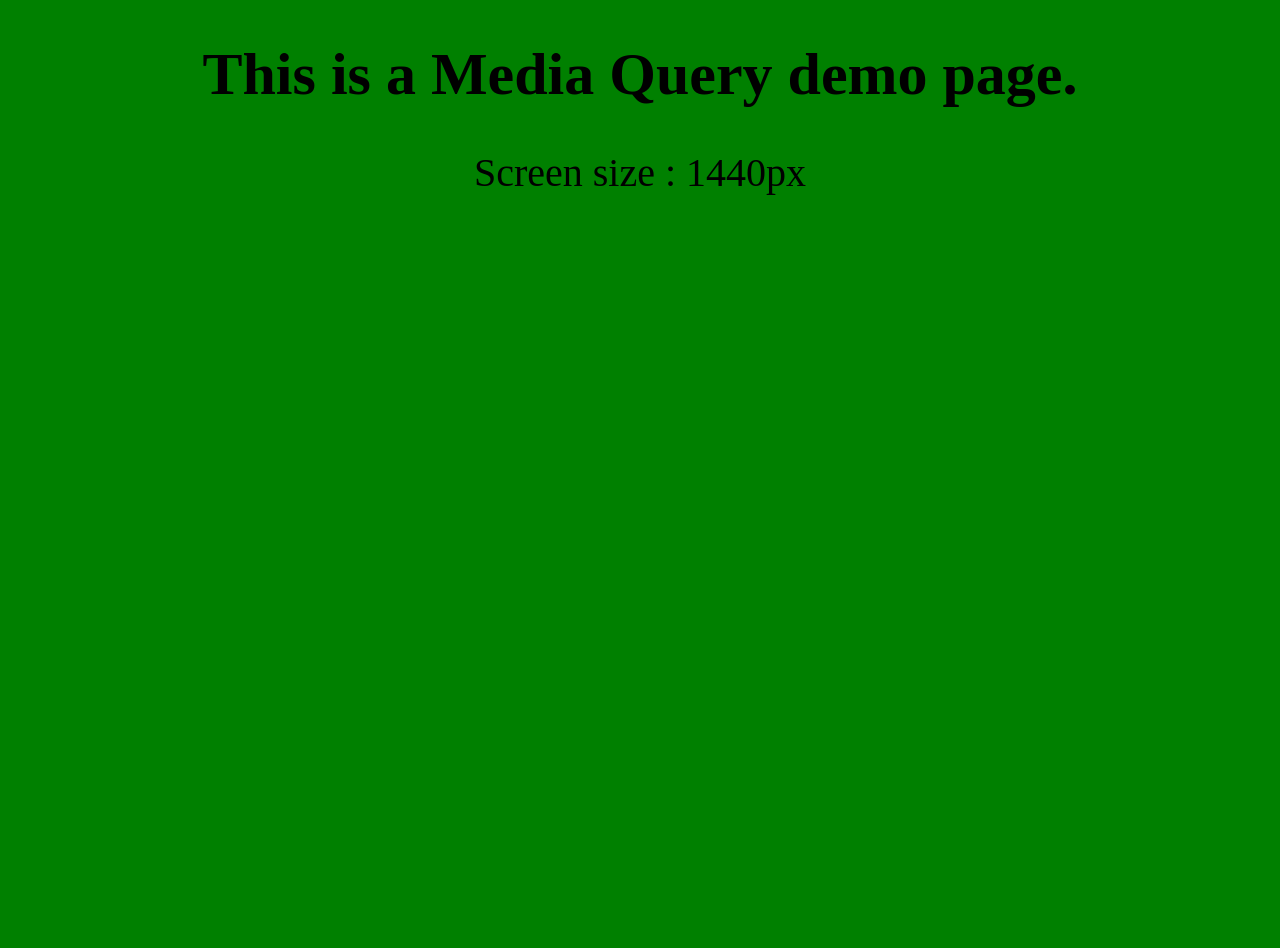
==== 09 FEB HTML & CSS Project  1/index.html @ 050cd309 "Add files via upload" ====
<!DOCTYPE html>
<html lang="en">
<head>
    <meta charset="UTF-8">
    <meta http-equiv="X-UA-Compatible" content="IE=edge">
    <meta name="viewport" content="width=device-width, initial-scale=1.0">
    <title>Document</title>
    <link rel="stylesheet" href="style.css">
</head>
<body>
    <!-- Media Query demo page -->
    <h1>This is a Media Query demo page.</h1>
    <p class="largeScreen">Screen size : 1440px</p>
    <p class="laptopScreen">Screen size : 1024px</p>
    <p class="tablet">Screen size : 768px</p>
    <p class="mobilePhone">Screen size : 425px</p>
</body>
</html>
---- 09 FEB HTML & CSS Project  1/style.css ----
body {
  height: 100vh;
  background-color:aquamarine;
}

h1 {
  font-size: 60px;
  text-align: center;
}

.largeScreen {
  font-size: 40px;
  text-align: center;
  display: none;
}
.laptopScreen {
  font-size: 40px;
  text-align: center;
  display: none;
}
.tablet {
  font-size: 40px;
  text-align: center;
  display: none;
}
.mobilePhone {
  font-size: 40px;
  text-align: center;
  display: none;
}
/* media queries using min-width */

 @media screen and (min-width:0px){
    body{
       background-color: rgb(255, 5, 97);
    }

  .largeScreen{
    display: none;
  }

  .laptopScreen {
    display: none;
  }

  .tablet{
    display: none;
  }
 
  .mobilePhone{
    display: block;
  }
  }

  @media screen and (min-width:425px){
    body{
        background-color: aqua;
    }
    .largeScreen{
        display: none;
      }
    
      .laptopScreen {
        display: none;
      }
    
      .tablet{
        display: block;
      }
     
      .mobilePhone{
        display: none;
      }

  }

 @media screen and (min-width:768px){
    body{
        background-color: rgb(139, 101, 34);
    }

    
    .largeScreen{
        display: none;
      }
    
      .laptopScreen {
        display: block;
      }
    
      .tablet{
        display: none;
      }
     
      .mobilePhone{
        display: none;
      }


}

@media screen and (min-width:1024px) {
    body {
      background-color: green ;
    }
    .largeScreen{
        display: block;
      }
    
      .laptopScreen {
        display: none;
      }
    
      .tablet{
        display: none;
      }
     
      .mobilePhone{
        display: none;
      }
    
}

@media screen and (min-width: 1440px) {
    body {
      background-color: aquamarine ;
    }
    .mobilePhone {
    display: none;
  }

  .tablet {
    display: none;
  }

  .laptopScreen {
    display: none;
  }

  .largeScreen {
    display: none;
  }

} 

/*  */
/*  */
/*  */

/* media queries using max-width 

@media screen and (max-width: 1440px) {
  body {
    background-color: green;
  }
  .largeScreen{
    display: block;
  }

  .laptopScreen {
    display: none;
  }

  .tablet{
    display: none;
  }
 
  .mobilePhone{
    display: none;
  }
}

@media screen and (max-width: 1024px) {
  body {
    background-color: rgb(139, 101, 34);
  }

  .largeScreen{
    display: none;
  }

  .laptopScreen {
    display: block;
  }

  .tablet{
    display: none;
  }
 
  .mobilePhone{
    display: none;
  }


}

@media screen and (max-width: 768px) {
  body {
    background-color: aqua;
  }

  .largeScreen{
    display: none;
  }

  .laptopScreen {
    display: none;
  }

  .tablet{
    display: block;
  }
 
  .mobilePhone{
    display: none;
  }
}

@media screen and (max-width: 425px) {
  body {
    background-color: rgb(255, 5, 97);
  }

  .largeScreen{
    display: none;
  }

  .laptopScreen {
    display: none;
  }

  .tablet{
    display: none;
  }
 
  .mobilePhone{
    display: block;
  }

}

/*  */
/*  */
/*  */
/* media queries using both min-width and max-width 

  @media screen and (min-width:0px) and  (max-width:425px){
    body{
       background-color: rgb(255, 5, 97);
    }
  .largeScreen{
    display: none;
  }

  .laptopScreen {
    display: none;
  }

  .tablet{
    display: none;
  }
 
  .mobilePhone{
    display: block;
  }

  }

  @media screen and (min-width:425px)  and  (max-width:768px){
    body{
        background-color: aqua;
    }

  .largeScreen{
    display: none;
  }

  .laptopScreen {
    display: none;
  }

  .tablet{
    display: tablet;
  }
 
  .mobilePhone{
    display: none;
  }

  }

 @media screen and (min-width:768px) and (max-width:1024px){
    body{
        background-color: rgb(139, 101, 34);
    }


  .largeScreen{
    display: none;
  }

  .laptopScreen {
    display: block;
  }

  .tablet{
    display: none;
  }
 
  .mobilePhone{
    display: none;
  }

}

@media screen and (min-width:1024px) and (max-width: 1440px) {
    body {
      background-color: green ;
    }
    
  .largeScreen{
    display: block;
  }

  .laptopScreen {
    display: none;
  }

  .tablet{
    display: none;
  }
 
  .mobilePhone{
    display: block;
  }


}

@media screen and (min-width: 1440px) {
    body {
      background-color: aquamarine ;
    }
  .largeScreen{
    display: none;
  }

  .laptopScreen {
    display: none;
  }

  .tablet{
    display: none;
  }
 
  .mobilePhone{
    display: none;
  }

}
*/
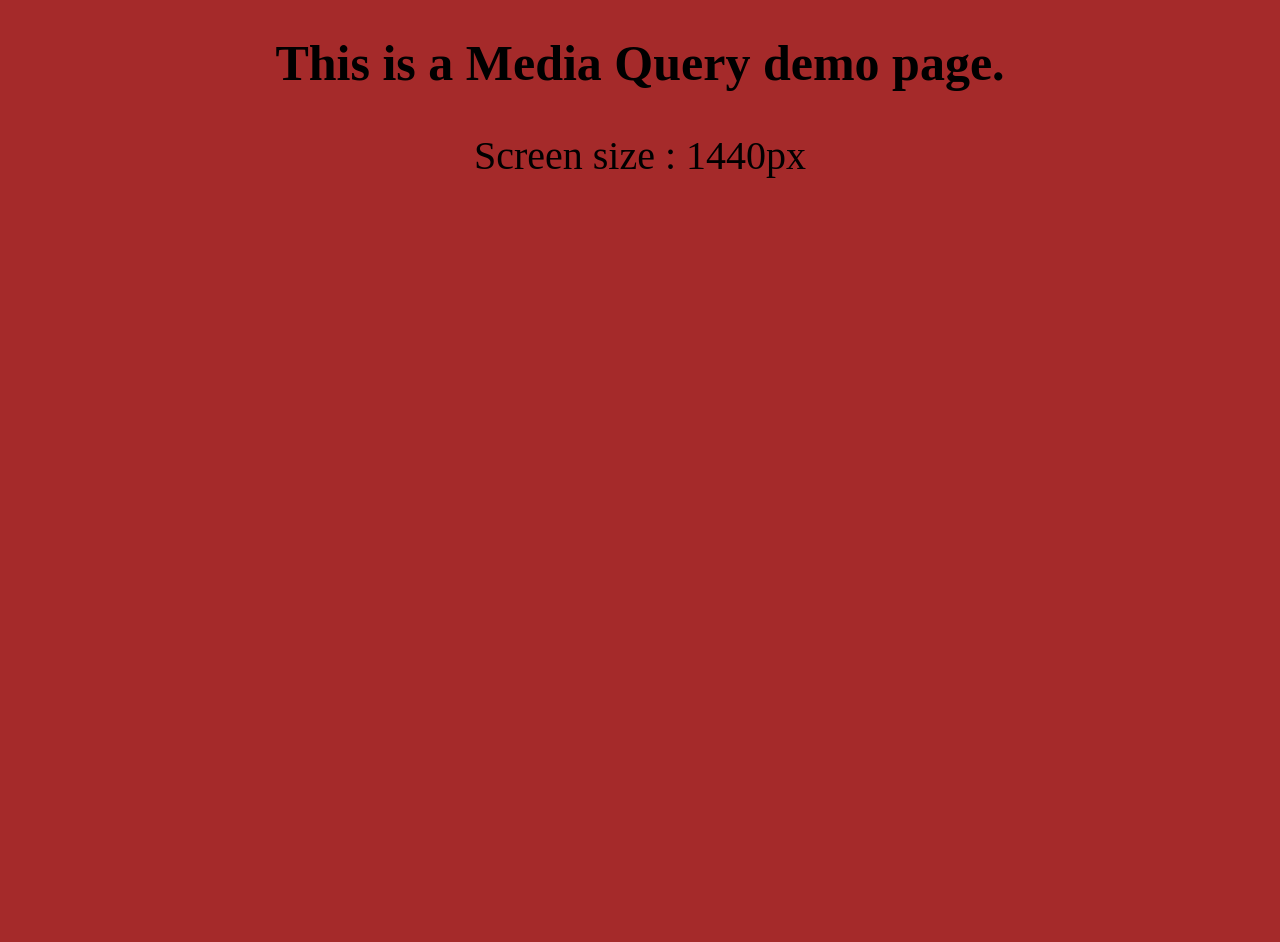
==== commit 145d31ca: "Add files via upload" ====
--- a/09 FEB HTML & CSS Project  1/index.html
+++ b/09 FEB HTML & CSS Project  1/index.html
@@ -4,15 +4,14 @@
     <meta charset="UTF-8">
     <meta http-equiv="X-UA-Compatible" content="IE=edge">
     <meta name="viewport" content="width=device-width, initial-scale=1.0">
-    <title>Document</title>
     <link rel="stylesheet" href="style.css">
+    <title>assignment 4 | project 6</title>
 </head>
 <body>
-    <!-- Media Query demo page -->
     <h1>This is a Media Query demo page.</h1>
-    <p class="largeScreen">Screen size : 1440px</p>
-    <p class="laptopScreen">Screen size : 1024px</p>
+    <p class="laptop_large">Screen size : 1440px</p>
+    <p class="laptop">Screen size : 1024px</p>
     <p class="tablet">Screen size : 768px</p>
-    <p class="mobilePhone">Screen size : 425px</p>
+    <p class="mobile">Screen size : 425px</p>
 </body>
 </html>
--- a/09 FEB HTML & CSS Project  1/style.css
+++ b/09 FEB HTML & CSS Project  1/style.css
@@ -1,361 +1,85 @@
 body {
+  background-color: #fff;
   height: 100vh;
-  background-color:aquamarine;
 }
 
 h1 {
-  font-size: 60px;
+  font-size: 50px;
   text-align: center;
 }
 
-.largeScreen {
+.laptop_large,
+.laptop,
+.tablet,
+.mobile {
   font-size: 40px;
   text-align: center;
   display: none;
 }
-.laptopScreen {
-  font-size: 40px;
-  text-align: center;
-  display: none;
-}
-.tablet {
-  font-size: 40px;
-  text-align: center;
-  display: none;
-}
-.mobilePhone {
-  font-size: 40px;
-  text-align: center;
-  display: none;
-}
-/* media queries using min-width */
 
- @media screen and (min-width:0px){
-    body{
-       background-color: rgb(255, 5, 97);
-    }
-
-  .largeScreen{
-    display: none;
+@media screen and (max-width: 1440px) {
+  body {
+      background-color: brown;
   }
 
-  .laptopScreen {
-    display: none;
+  .laptop_large {
+      display: block;
+  }
+}
+
+
+@media screen and (max-width: 1024px) {
+  body {
+      background-color: chartreuse;
   }
 
-  .tablet{
-    display: none;
-  }
- 
-  .mobilePhone{
-    display: block;
-  }
+  .laptop_large {
+      display: none;
   }
 
-  @media screen and (min-width:425px){
-    body{
-        background-color: aqua;
-    }
-    .largeScreen{
-        display: none;
-      }
-    
-      .laptopScreen {
-        display: none;
-      }
-    
-      .tablet{
-        display: block;
-      }
-     
-      .mobilePhone{
-        display: none;
-      }
+  .laptop {
+      display: block;
+  }
+}
 
+
+@media screen and (max-width: 768px) {
+  body {
+      background-color: darkorange;
   }
 
- @media screen and (min-width:768px){
-    body{
-        background-color: rgb(139, 101, 34);
-    }
+  .laptop_large {
+      display: none;
+  }
 
-    
-    .largeScreen{
-        display: none;
-      }
-    
-      .laptopScreen {
-        display: block;
-      }
-    
-      .tablet{
-        display: none;
-      }
-     
-      .mobilePhone{
-        display: none;
-      }
-
-
-}
-
-@media screen and (min-width:1024px) {
-    body {
-      background-color: green ;
-    }
-    .largeScreen{
-        display: block;
-      }
-    
-      .laptopScreen {
-        display: none;
-      }
-    
-      .tablet{
-        display: none;
-      }
-     
-      .mobilePhone{
-        display: none;
-      }
-    
-}
-
-@media screen and (min-width: 1440px) {
-    body {
-      background-color: aquamarine ;
-    }
-    .mobilePhone {
-    display: none;
+  .laptop {
+      display: none;
   }
 
   .tablet {
-    display: none;
-  }
-
-  .laptopScreen {
-    display: none;
-  }
-
-  .largeScreen {
-    display: none;
-  }
-
-} 
-
-/*  */
-/*  */
-/*  */
-
-/* media queries using max-width 
-
-@media screen and (max-width: 1440px) {
-  body {
-    background-color: green;
-  }
-  .largeScreen{
-    display: block;
-  }
-
-  .laptopScreen {
-    display: none;
-  }
-
-  .tablet{
-    display: none;
-  }
- 
-  .mobilePhone{
-    display: none;
+      display: block;
   }
 }
 
-@media screen and (max-width: 1024px) {
-  body {
-    background-color: rgb(139, 101, 34);
-  }
-
-  .largeScreen{
-    display: none;
-  }
-
-  .laptopScreen {
-    display: block;
-  }
-
-  .tablet{
-    display: none;
-  }
- 
-  .mobilePhone{
-    display: none;
-  }
-
-
-}
-
-@media screen and (max-width: 768px) {
-  body {
-    background-color: aqua;
-  }
-
-  .largeScreen{
-    display: none;
-  }
-
-  .laptopScreen {
-    display: none;
-  }
-
-  .tablet{
-    display: block;
-  }
- 
-  .mobilePhone{
-    display: none;
-  }
-}
 
 @media screen and (max-width: 425px) {
   body {
-    background-color: rgb(255, 5, 97);
+      background-color: darkolivegreen;
   }
 
-  .largeScreen{
-    display: none;
+  .laptop_large {
+      display: none;
   }
 
-  .laptopScreen {
-    display: none;
+  .laptop {
+      display: none;
   }
 
-  .tablet{
-    display: none;
-  }
- 
-  .mobilePhone{
-    display: block;
+  .tablet {
+      display: none;
   }
 
-}
-
-/*  */
-/*  */
-/*  */
-/* media queries using both min-width and max-width 
-
-  @media screen and (min-width:0px) and  (max-width:425px){
-    body{
-       background-color: rgb(255, 5, 97);
-    }
-  .largeScreen{
-    display: none;
+  .mobile {
+      display: block;
   }
-
-  .laptopScreen {
-    display: none;
-  }
-
-  .tablet{
-    display: none;
-  }
- 
-  .mobilePhone{
-    display: block;
-  }
-
-  }
-
-  @media screen and (min-width:425px)  and  (max-width:768px){
-    body{
-        background-color: aqua;
-    }
-
-  .largeScreen{
-    display: none;
-  }
-
-  .laptopScreen {
-    display: none;
-  }
-
-  .tablet{
-    display: tablet;
-  }
- 
-  .mobilePhone{
-    display: none;
-  }
-
-  }
-
- @media screen and (min-width:768px) and (max-width:1024px){
-    body{
-        background-color: rgb(139, 101, 34);
-    }
-
-
-  .largeScreen{
-    display: none;
-  }
-
-  .laptopScreen {
-    display: block;
-  }
-
-  .tablet{
-    display: none;
-  }
- 
-  .mobilePhone{
-    display: none;
-  }
-
-}
-
-@media screen and (min-width:1024px) and (max-width: 1440px) {
-    body {
-      background-color: green ;
-    }
-    
-  .largeScreen{
-    display: block;
-  }
-
-  .laptopScreen {
-    display: none;
-  }
-
-  .tablet{
-    display: none;
-  }
- 
-  .mobilePhone{
-    display: block;
-  }
-
-
-}
-
-@media screen and (min-width: 1440px) {
-    body {
-      background-color: aquamarine ;
-    }
-  .largeScreen{
-    display: none;
-  }
-
-  .laptopScreen {
-    display: none;
-  }
-
-  .tablet{
-    display: none;
-  }
- 
-  .mobilePhone{
-    display: none;
-  }
-
-}
-*/
+}
